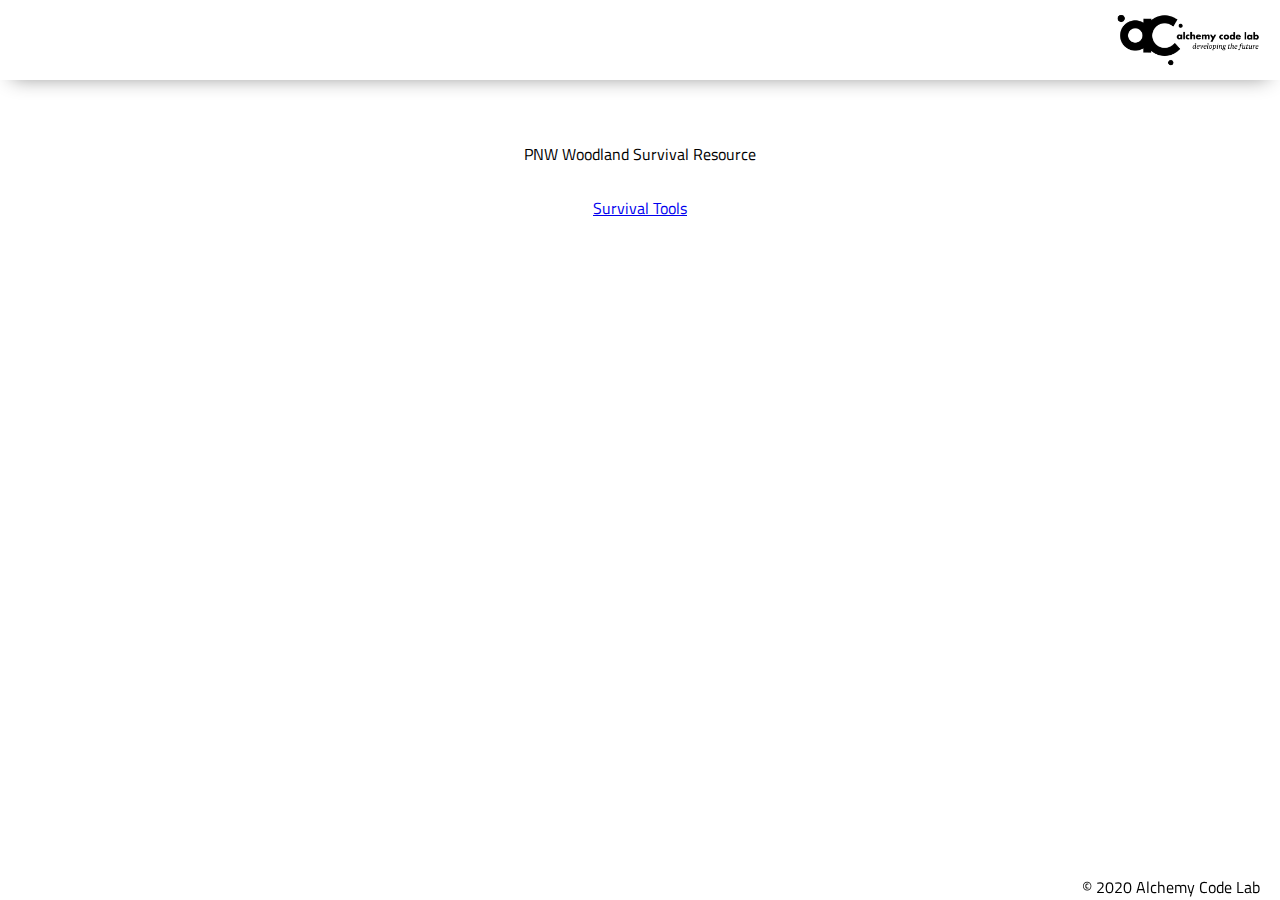
==== index.html @ 0a733432 "Added Products Page" ====
<!DOCTYPE html>
<html lang="en">

<head>
    <meta charset="UTF-8">
    <meta name="viewport" content="width=device-width, initial-scale=1.0">
    <meta http-equiv="X-UA-Compatible" content="ie=edge">
    <link href="https://fonts.googleapis.com/css2?family=Titillium+Web:wght@300&display=swap" rel="stylesheet">
    <link rel="stylesheet" href="styles/reset.css">
    <link rel="stylesheet" href="styles/style.css">
    <link rel="stylesheet" href="styles/home.css">
    <title>Document</title>
</head>

<body>
    <header>
        <div class="gutter-right logo">
            <img src="assets/big-logo.png"/>
        </div>
    </header>
    <main>
        <section class="main-section">
        <h1>
            PNW Woodland Survival Resource
        </h1>
        <p>
            <a href="products">Survival Tools</a>
        </p>
        
        </section>
    </main>
    <footer>
        <div class="copy gutter-right">&copy; 2020 Alchemy Code Lab</div>
    </footer>

    <script type="module" src="app.js"></script>
</body>

</html>
---- styles/style.css ----
body {
    --color1: #ffffff;
    --color2: #ffffff;
    --color3: #ffffff;
    --color4: #ffffff;
    --color5: #ffffff;

    /* https://coolors.co/generate and click export -> scss to get the colors to copy and paste below*/
    /* --color1: hsla(349, 69%, 76%, 1);
    --color2: hsla(207, 67%, 44%, 1);
    --color3: hsla(200, 61%, 56%, 1);
    --color4: hsla(187, 41%, 94%, 1);
    --color5: hsla(170, 28%, 95%, 1); */

    /* --color1: hsla(45, 86%, 83%, 1);
    --color2: hsla(135, 65%, 98%, 1);
    --color3: hsla(315, 37%, 86%, 1);
    --color4: hsla(45, 73%, 98%, 1);
    --color5: hsla(224, 40%, 79%, 1); */
    
    --header-height: 80px;
    --shadow: 0px 10px 20px -12px rgba(0,0,0,0.45);
    --gutter: 30px;
    --footer-height: 25px;
    
    font-family: 'Titillium Web', sans-serif;
    background-color: var(--color2);
}

main {
    display: flex;
    flex-direction: column;
    justify-content: center;
    align-items: center;
    margin-bottom: calc(var(--footer-height));
}

section {
    background-color: var(--color5);
    width: 1000px;
    max-width: 80%;
    display: flex;
    flex-direction: column;
    justify-content: center;
    align-items: center;
    padding-top: var(--gutter);
    padding-bottom: var(--gutter);
    margin-top: var(--gutter);
    margin-bottom: var(--gutter);
    border: solid 2px var(--color1);
}

header {
    display: flex;
    justify-content: flex-end;
    background-color: var(--color3);
    height: var(--header-height);
    box-shadow: var(--shadow);
}

footer {
    display: flex;
    justify-content: flex-end;
    background-color: var(--color3);
    box-shadow: var(--shadow);
}


h2 {
    font-size: 1.8rem;
    font-weight: bold;
}

.gutter-right {
    margin-right: 20px;
}

.main-logo {
    animation: pulse 5s infinite ease-in-out;
}

header img {
    height: var(--header-height);
}

.stockImage {
    width: 200px;
}
.stockImageFire {
    height: 200px;
}

content {
    width: 80%;
}

p {
    margin: var(--gutter);
}
  
footer {
    position: fixed;
    width: 100%;
    bottom: 0;
    height: var(--footer-height);
    display: flex;
    justify-content: flex-end;
    background-color: var(--color3);
    box-shadow: var(--shadow);
}
  
  @keyframes pulse {
    20% {
      transform: rotate3d(-10, -10, -10, 50deg) scale(1.2);
    }

    40% {
        transform: rotate3d(10, 10, -10, 50deg) scale(1);
    }

    60% {
        transform: rotate3d(-10, 10, 10, 50deg) scale(1.2);
      }

    80% {
        transform: rotate3d(10, 10, 10, 50deg) scale(1);
    }

  }
---- styles/home.css ----
/* add home page styles here */
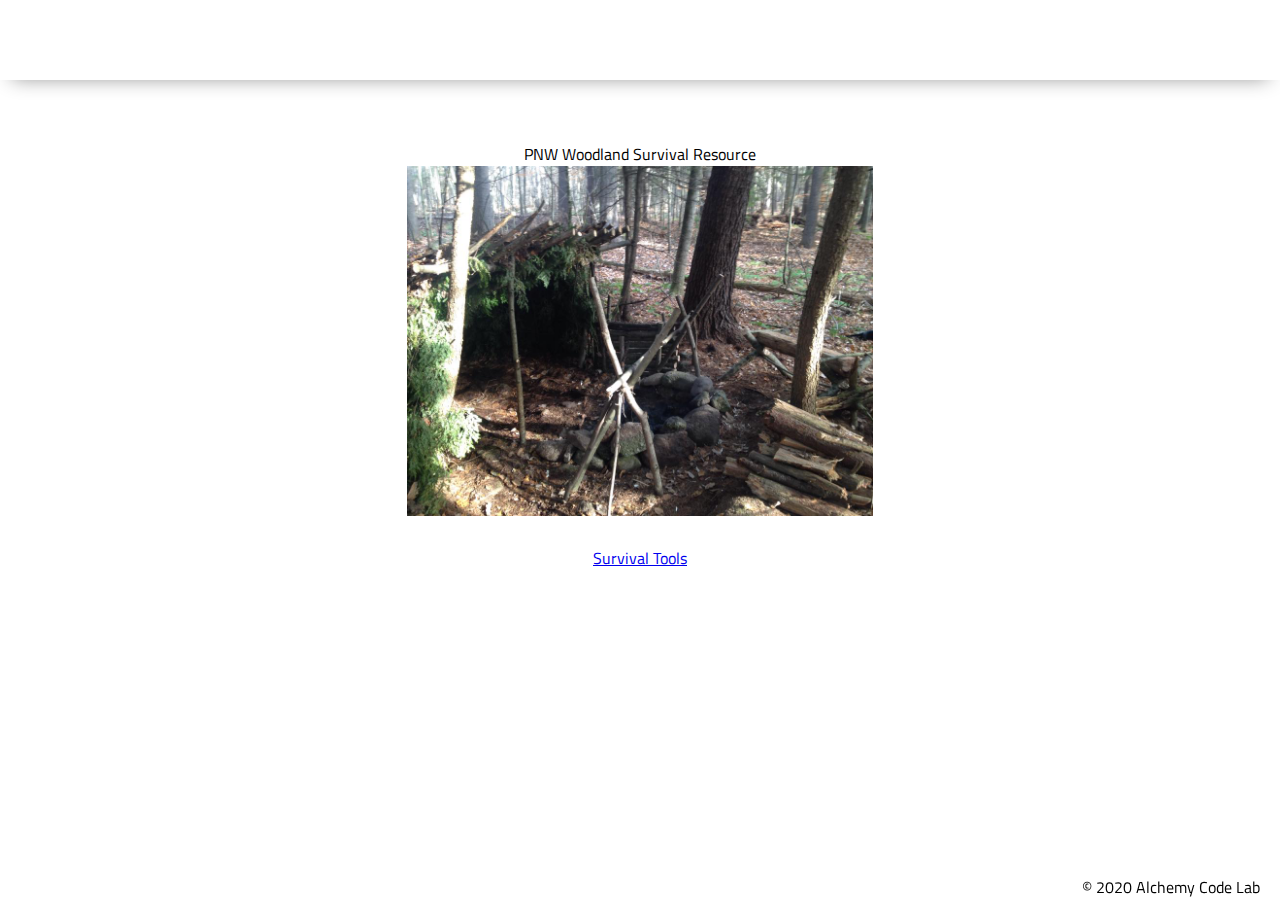
==== commit fe27bff4: "added homescreen image" ====
--- a/index.html
+++ b/index.html
@@ -15,7 +15,7 @@
 <body>
     <header>
         <div class="gutter-right logo">
-            <img src="assets/big-logo.png"/>
+         
         </div>
     </header>
     <main>
@@ -23,6 +23,9 @@
         <h1>
             PNW Woodland Survival Resource
         </h1>
+        <div class="homePhoto">
+            <img id="campingImage" src="assets/camping.jpg" alt="">
+        </div>
         <p>
             <a href="products">Survival Tools</a>
         </p>
--- a/styles/style.css
+++ b/styles/style.css
@@ -51,6 +51,16 @@
     border: solid 2px var(--color1);
 }
 
+ul {
+    align-content: center;
+}
+#campingImage {
+    height: 350px;
+}
+
+.homePhoto {
+    height: 350px;
+}
 header {
     display: flex;
     justify-content: flex-end;
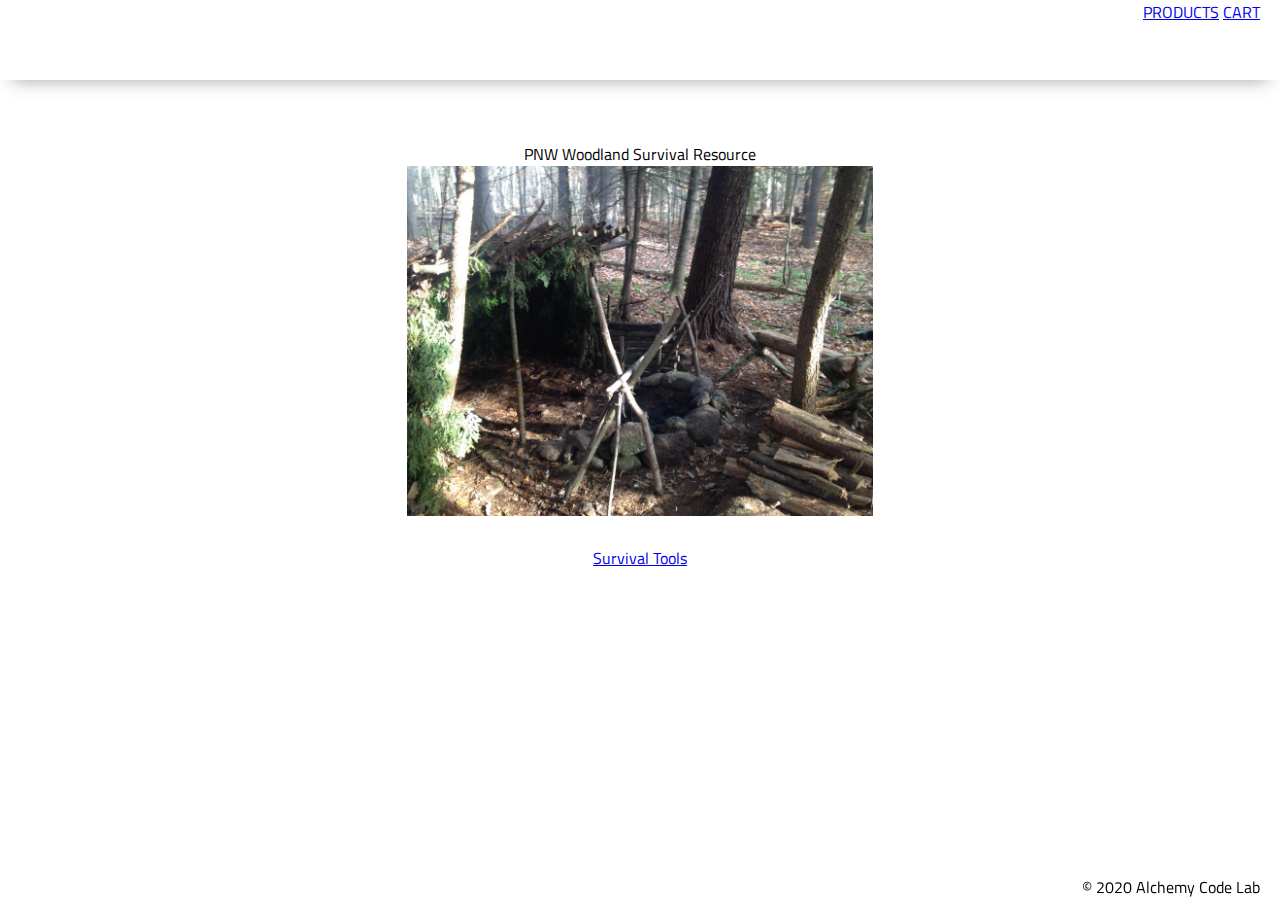
==== commit f71d46c9: "updated pathing, eventlistener on order button, home href from cart and products" ====
--- a/index.html
+++ b/index.html
@@ -15,7 +15,8 @@
 <body>
     <header>
         <div class="gutter-right logo">
-         
+            <a href="/products">PRODUCTS</a>
+            <a href="/cart">CART</a>
         </div>
     </header>
     <main>
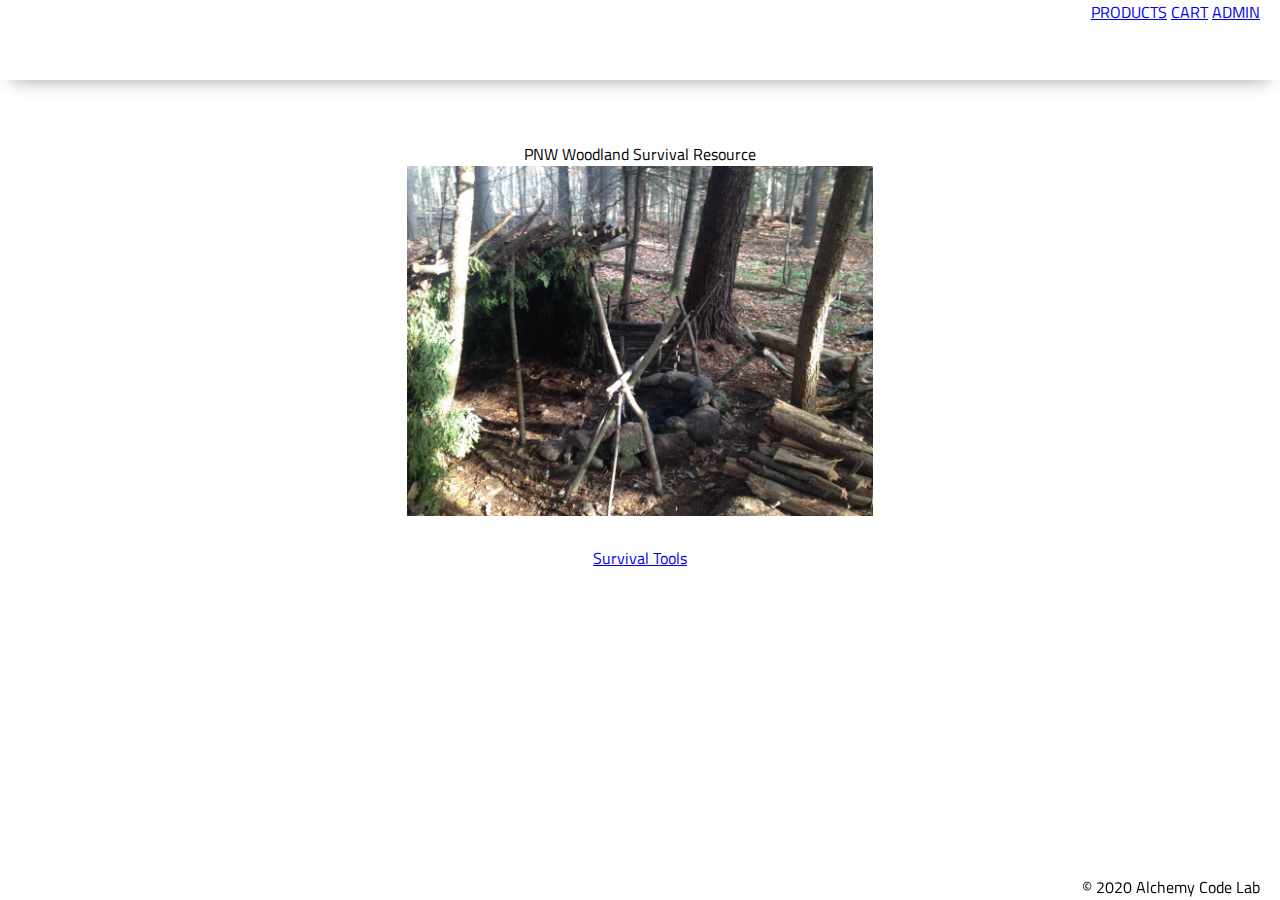
==== commit 4cb63ddf: "Added finctions and pathing, admin page stores to local, all tests PASS" ====
--- a/index.html
+++ b/index.html
@@ -15,8 +15,9 @@
 <body>
     <header>
         <div class="gutter-right logo">
-            <a href="/products">PRODUCTS</a>
-            <a href="/cart">CART</a>
+            <a href="../products">PRODUCTS</a>
+            <a href="../cart">CART</a>
+            <a href="../admin">ADMIN</a>
         </div>
     </header>
     <main>
@@ -30,7 +31,7 @@
         <p>
             <a href="products">Survival Tools</a>
         </p>
-        
+         
         </section>
     </main>
     <footer>
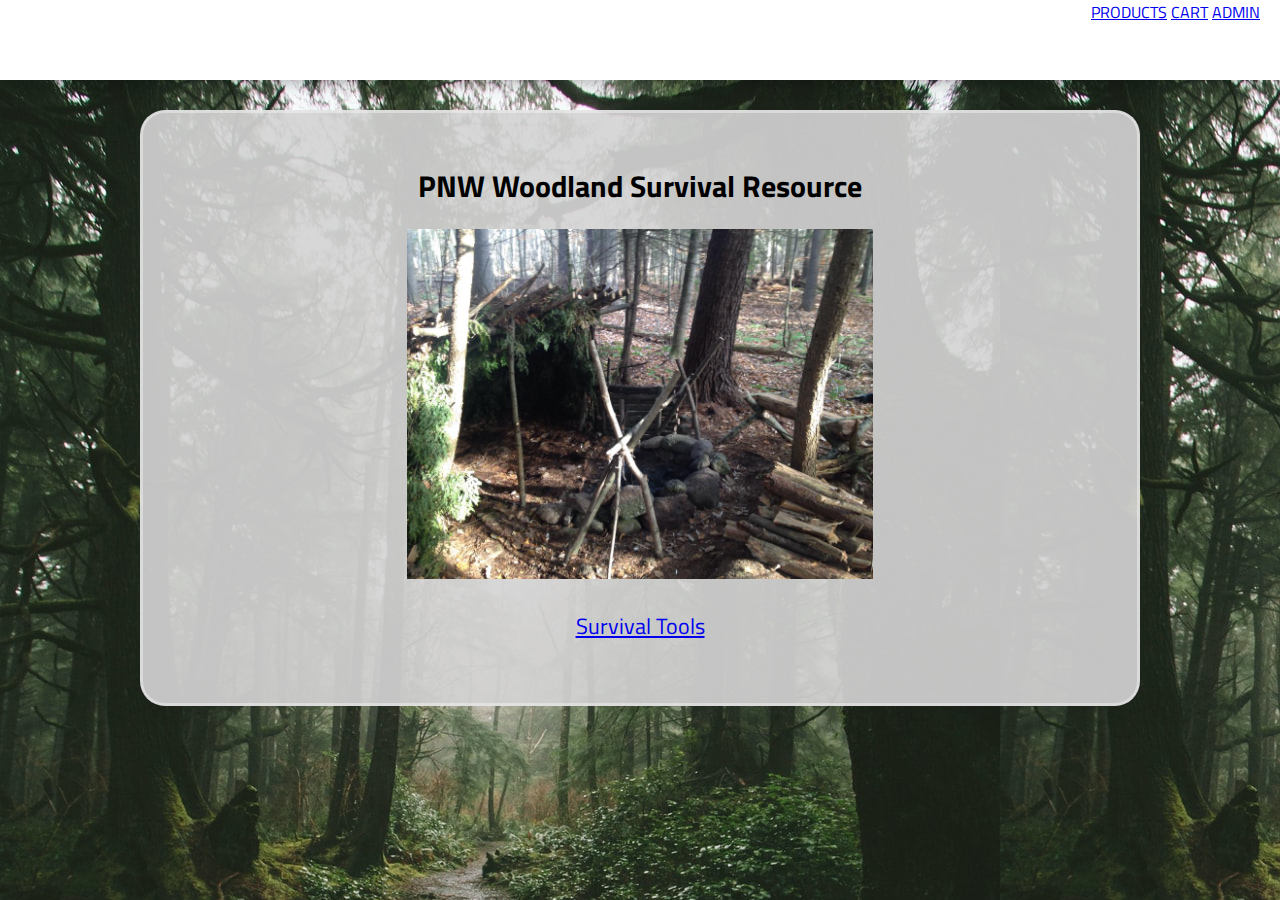
==== commit fef9e839: "added css values" ====
--- a/index.html
+++ b/index.html
@@ -15,9 +15,9 @@
 <body>
     <header>
         <div class="gutter-right logo">
-            <a href="../products">PRODUCTS</a>
-            <a href="../cart">CART</a>
-            <a href="../admin">ADMIN</a>
+            <a href="products">PRODUCTS</a>
+            <a href="cart">CART</a>
+            <a href="admin">ADMIN</a>
         </div>
     </header>
     <main>
@@ -29,7 +29,7 @@
             <img id="campingImage" src="assets/camping.jpg" alt="">
         </div>
         <p>
-            <a href="products">Survival Tools</a>
+            <a id="productName" href="products">Survival Tools</a>
         </p>
          
         </section>
--- a/styles/style.css
+++ b/styles/style.css
@@ -22,7 +22,7 @@
     --header-height: 80px;
     --shadow: 0px 10px 20px -12px rgba(0,0,0,0.45);
     --gutter: 30px;
-    --footer-height: 25px;
+    --footer-height: 0px;
     
     font-family: 'Titillium Web', sans-serif;
     background-color: var(--color2);
--- a/styles/home.css
+++ b/styles/home.css
@@ -1 +1,23 @@
-/* add home page styles here */+/* add home page styles here */
+
+
+h1 {
+    font-size: 30px;
+    margin: 20px;
+    font-weight: bolder;
+}
+
+body {
+    background-image: url("../assets/forest.jpeg");
+}
+
+#productName {
+font-size: 22px;
+}
+
+.main-section {
+    background-color: rgba(211, 211, 211, 0.915);
+    border-radius: 25px;
+    border-color: rgba(255, 255, 255, 0.379);
+    border-width: 3px;
+}
